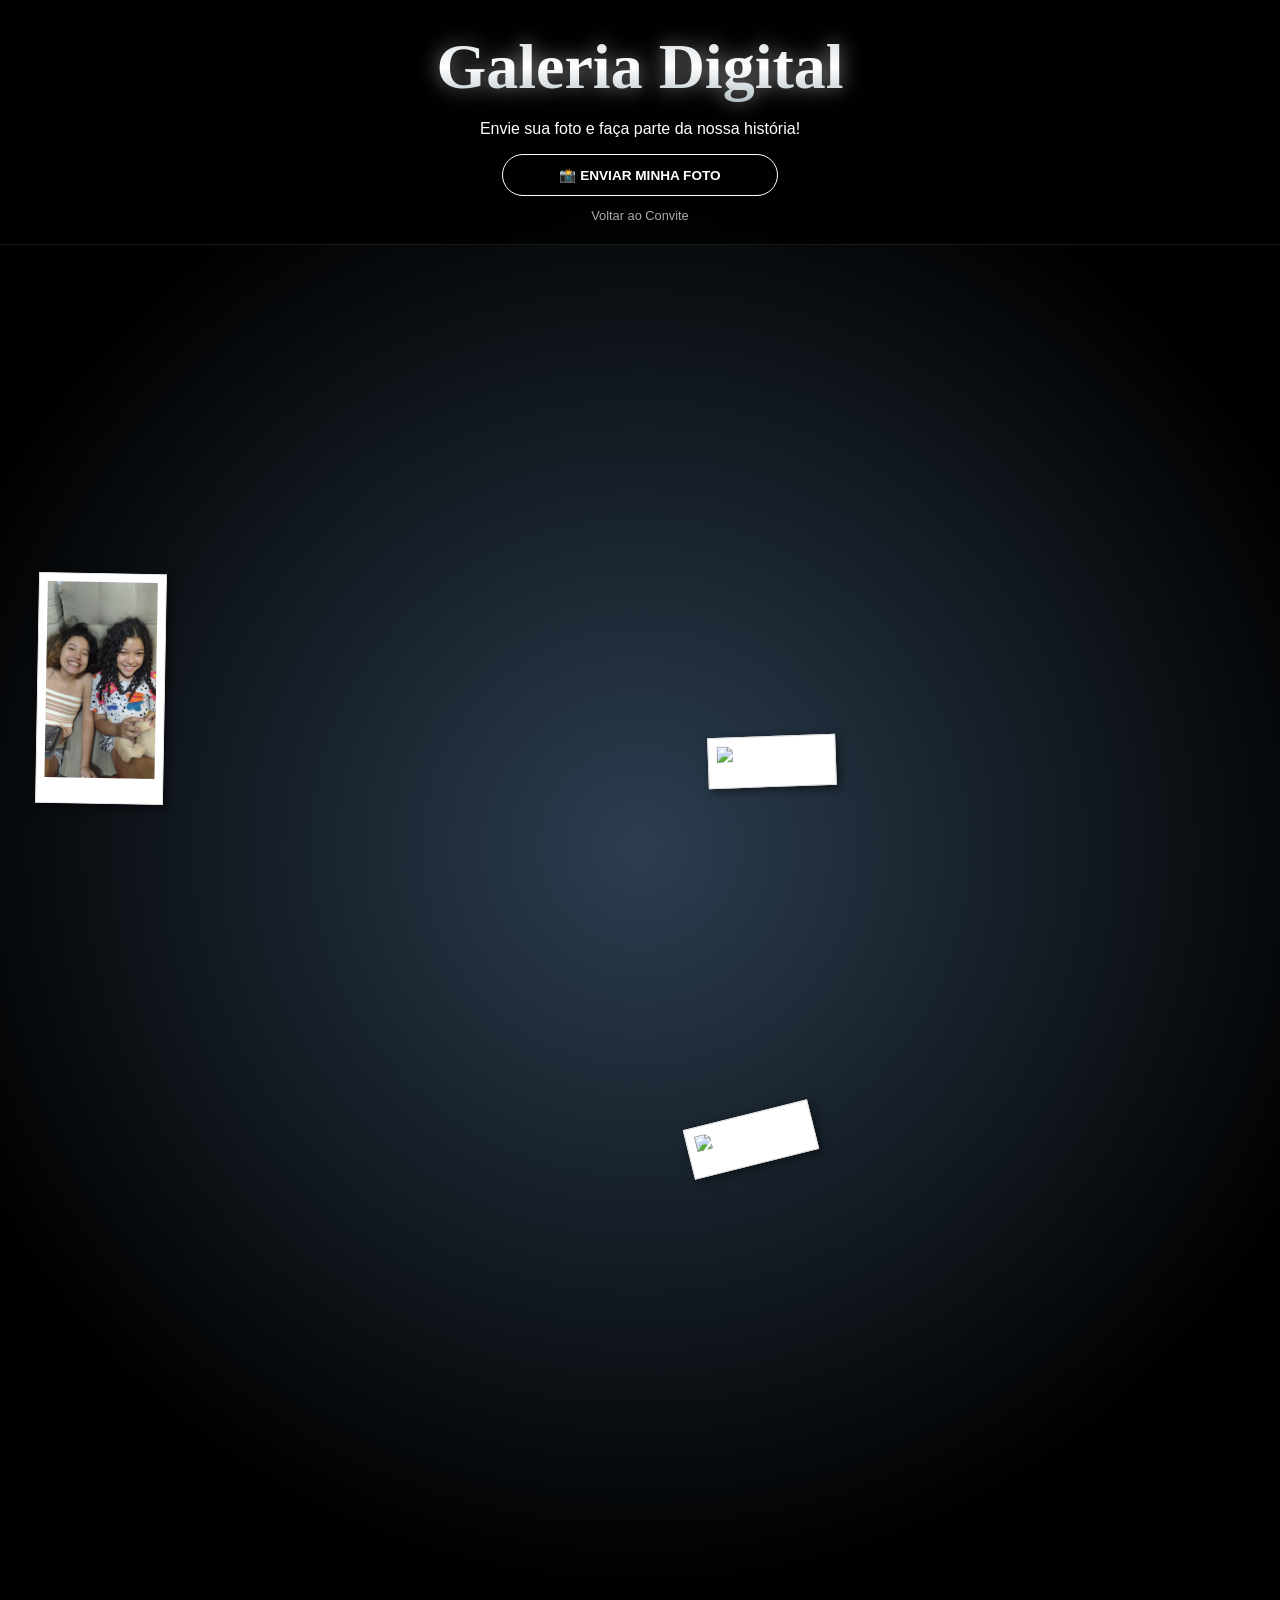
==== galeria.html @ ec3a9900 "Initial commit via Netlify" ====
<!DOCTYPE html>
<html lang="pt-br">
<head>
    <meta charset="UTF-8">
    <meta name="viewport" content="width=device-width, initial-scale=1.0">
    <title>Galeria da Thais</title>
    
    <!-- Fontes Corrigidas -->
    <link rel="preconnect" href="https://fonts.googleapis.com">
    <link rel="preconnect" href="https://gstatic.com" crossorigin>
    <link href="https://googleapis.com" rel="stylesheet">
    
    <link rel="stylesheet" href="style.css">
</head>
<body class="body-galeria">
    <div class="background-overlay"></div>
    
    <div class="header-galeria">
        <h1 class="prata-text">Galeria Digital</h1>
        <p>Envie sua foto e faça parte da nossa história!</p>
        <a href="https://wa.me!+✨" target="_blank" class="btn-interativo" style="width: 250px; margin: 10px auto;">📸 ENVIAR MINHA FOTO</a>
        <a href="meus15anos.html" style="color: #aaa; text-decoration: none; font-size: 0.8rem;">Voltar ao Convite</a>
    </div>

    <div id="mural-fotos">
        <!-- As fotos que você recebeu -->
        <img src="imagens/foto1.jpeg" class="foto-aleatoria">
        <img src="imagens/foto2.jpg" class="foto-aleatoria">
        <img src="imagens/foto3.jpg" class="foto-aleatoria">
    </div>

    <!-- CHAMA O SCRIPT EXTERNO (O que te mandei na última mensagem) -->
    <script src="script.js"></script>
</body>
</html>
---- style.css ----
/* 1. CONFIGURAÇÕES GERAIS */
body {
    margin: 0; padding: 0;
    background: radial-gradient(circle at center, #2c3e50 0%, #000000 70%);
    color: #fff; font-family: 'Montserrat', sans-serif;
    display: flex; justify-content: center; align-items: center;
    min-height: 100vh; overflow-x: hidden;
}

canvas { position: fixed; top: 0; left: 0; pointer-events: none; z-index: 99; }

.background-overlay {
    position: fixed; top: 0; left: 0; width: 100%; height: 100%;
    background: url('https://transparenttextures.com');
    opacity: 0.15; pointer-events: none; z-index: 1;
}
/* Overlay do Menu de Mapas */
#menu-mapas-overlay {
    position: fixed;
    top: 0; left: 0;
    width: 100%; height: 100%;
    background: rgba(0, 0, 0, 0.85);
    display: none; /* Escondido por padrão */
    justify-content: center;
    align-items: center;
    z-index: 9999;
}

/* Card do Menu */
.menu-mapas-card {
    background: #1a1a1a;
    border: 1px solid #fff;
    border-radius: 20px;
    padding: 25px;
    width: 280px;
    text-align: center;
    box-shadow: 0 0 30px rgba(255, 255, 255, 0.2);
}

.menu-mapas-card h3 {
    margin-top: 0;
    color: #fff;
    font-size: 1.2rem;
}

/* Botões dos Mapas */
.btn-mapa {
    display: block;
    background: transparent;
    border: 1px solid rgba(255, 255, 255, 0.3);
    color: #fff;
    padding: 12px;
    margin: 10px 0;
    text-decoration: none;
    border-radius: 10px;
    font-weight: bold;
    transition: 0.3s;
}

.btn-mapa:hover {
    background: #fff;
    color: #000;
}

.btn-fechar {
    background: transparent;
    border: none;
    color: #ff4d4d;
    margin-top: 10px;
    cursor: pointer;
    font-weight: bold;
}

/* 2. CONTAINER E ANIMAÇÕES */
@keyframes slideUp {
    from { opacity: 0; transform: translateY(50px); }
    to { opacity: 1; transform: translateY(0); }
}

.container {
    text-align: center; padding: 30px; width: 90%; max-width: 400px;
    border: 1px solid rgba(255, 255, 255, 0.3); border-radius: 20px;
    background: rgba(0, 0, 0, 0.8); backdrop-filter: blur(10px);
    z-index: 10; position: relative;
    box-shadow: 0 0 40px rgba(255, 255, 255, 0.1);
    animation: slideUp 1.2s ease-out forwards;
}

/* 3. ESTILO DE TEXTO E MOLDURA */
.prata-text {
    font-family: 'Great Vibes', cursive !important; font-size: 4rem;
    background: linear-gradient(to bottom, #cfd8dc 0%, #ffffff 50%, #b0bec5 100%);
    -webkit-background-clip: text; background-clip: text;
    -webkit-text-fill-color: transparent;
    filter: drop-shadow(0 0 10px rgba(255, 255, 255, 0.5));
    margin: 10px 0;
}

.foto-moldura {
    width: 130px; height: 130px; border-radius: 50%; border: 2px solid #fff;
    margin: 0 auto 15px; overflow: hidden; box-shadow: 0 0 15px rgba(255, 255, 255, 0.3);
}
.foto-moldura img { width: 100%; height: 100%; object-fit: cover; }
.subtitulo { font-size: 0.8rem; letter-spacing: 3px; color: #aaa; margin-bottom: 20px; }
.bloco-info { margin: 15px 0; font-size: 1rem; color: #efefef; }

/* 4. CONTAGEM E BOTÕES */
.countdown-container {
    display: flex; justify-content: space-around; margin: 25px 0; padding: 15px 0;
    border-top: 1px solid rgba(255, 255, 255, 0.1); border-bottom: 1px solid rgba(255, 255, 255, 0.1);
}
.time-block span { font-size: 1.6rem; font-weight: bold; display: block; }
.time-block small { font-size: 0.7rem; color: #888; text-transform: uppercase; }

.btn-interativo {
    display: block; border: 1px solid #fff; border-radius: 50px;
    padding: 12px; color: #fff; text-decoration: none;
    font-weight: bold; font-size: 0.85rem; margin-bottom: 15px;
    transition: 0.4s; background: transparent;
}
.btn-interativo:hover { background: #fff; color: #000; box-shadow: 0 0 20px rgba(255, 255, 255, 0.6); }

/* 5. GALERIA (FUNDO E HEADER) */
.body-galeria { display: block !important; min-height: 100vh; background-color: #000; }
#mural-fotos { position: relative; width: 100%; min-height: 150vh; padding-bottom: 100px; z-index: 5; }

.header-galeria {
    text-align: center; position: sticky; top: 0; z-index: 100;
    padding: 20px; background: rgba(0, 0, 0, 0.8);
    backdrop-filter: blur(10px); border-bottom: 1px solid rgba(255, 255, 255, 0.1);
}

/* Fundo escuro total */
#foto-overlay {
    position: fixed;
    top: 0; left: 0;
    width: 100%; height: 100%;
    background: rgba(0, 0, 0, 0.95);
    display: none; /* Escondido por padrão */
    justify-content: center;
    align-items: center;
    z-index: 9999 !important; /* Na frente de TUDO */
}

.foto-aleatoria {
    position: absolute; width: 110px; height: auto;
    padding: 8px 8px 25px 8px; background: #fff;
    border: 1px solid #ddd; box-shadow: 3px 3px 10px rgba(0,0,0,0.5);
    transition: transform 0.3s ease;
    z-index: 10; cursor: pointer;
}

/* ESTADO AMPLIADO - FORÇANDO PRIORIDADE */
.foto-aleatoria.ampliada {
    position: fixed !important;
    top: 50% !important;
    left: 50% !important;
    transform: translate(-50%, -50%) scale(1) rotate(0deg) !important;
    z-index: 2000 !important; /* Muito acima de tudo */
    width: 320px !important;
    max-width: 90vw;
    box-shadow: 0 0 50px rgba(255, 255, 255, 0.5);
}
/* A foto que aparece grande no centro */
#foto-destaque {
    max-width: 90%;
    max-height: 80%;
    border: 5px solid #fff;
    box-shadow: 0 0 30px rgba(255, 255, 255, 0.5);
    animation: zoomIn 0.3s ease;
}
@keyframes zoomIn {
    from { transform: scale(0.5); opacity: 0; }
    to { transform: scale(1); opacity: 1; }
}
/* 7. PRESENTES */
.lista-presentes { display: grid; grid-template-columns: 1fr 1fr; gap: 15px; margin-top: 20px; }
.item-presente {
    background: rgba(255, 255, 255, 0.05); border: 1px solid rgba(255, 255, 255, 0.1);
    padding: 15px; border-radius: 15px; transition: 0.3s;
}
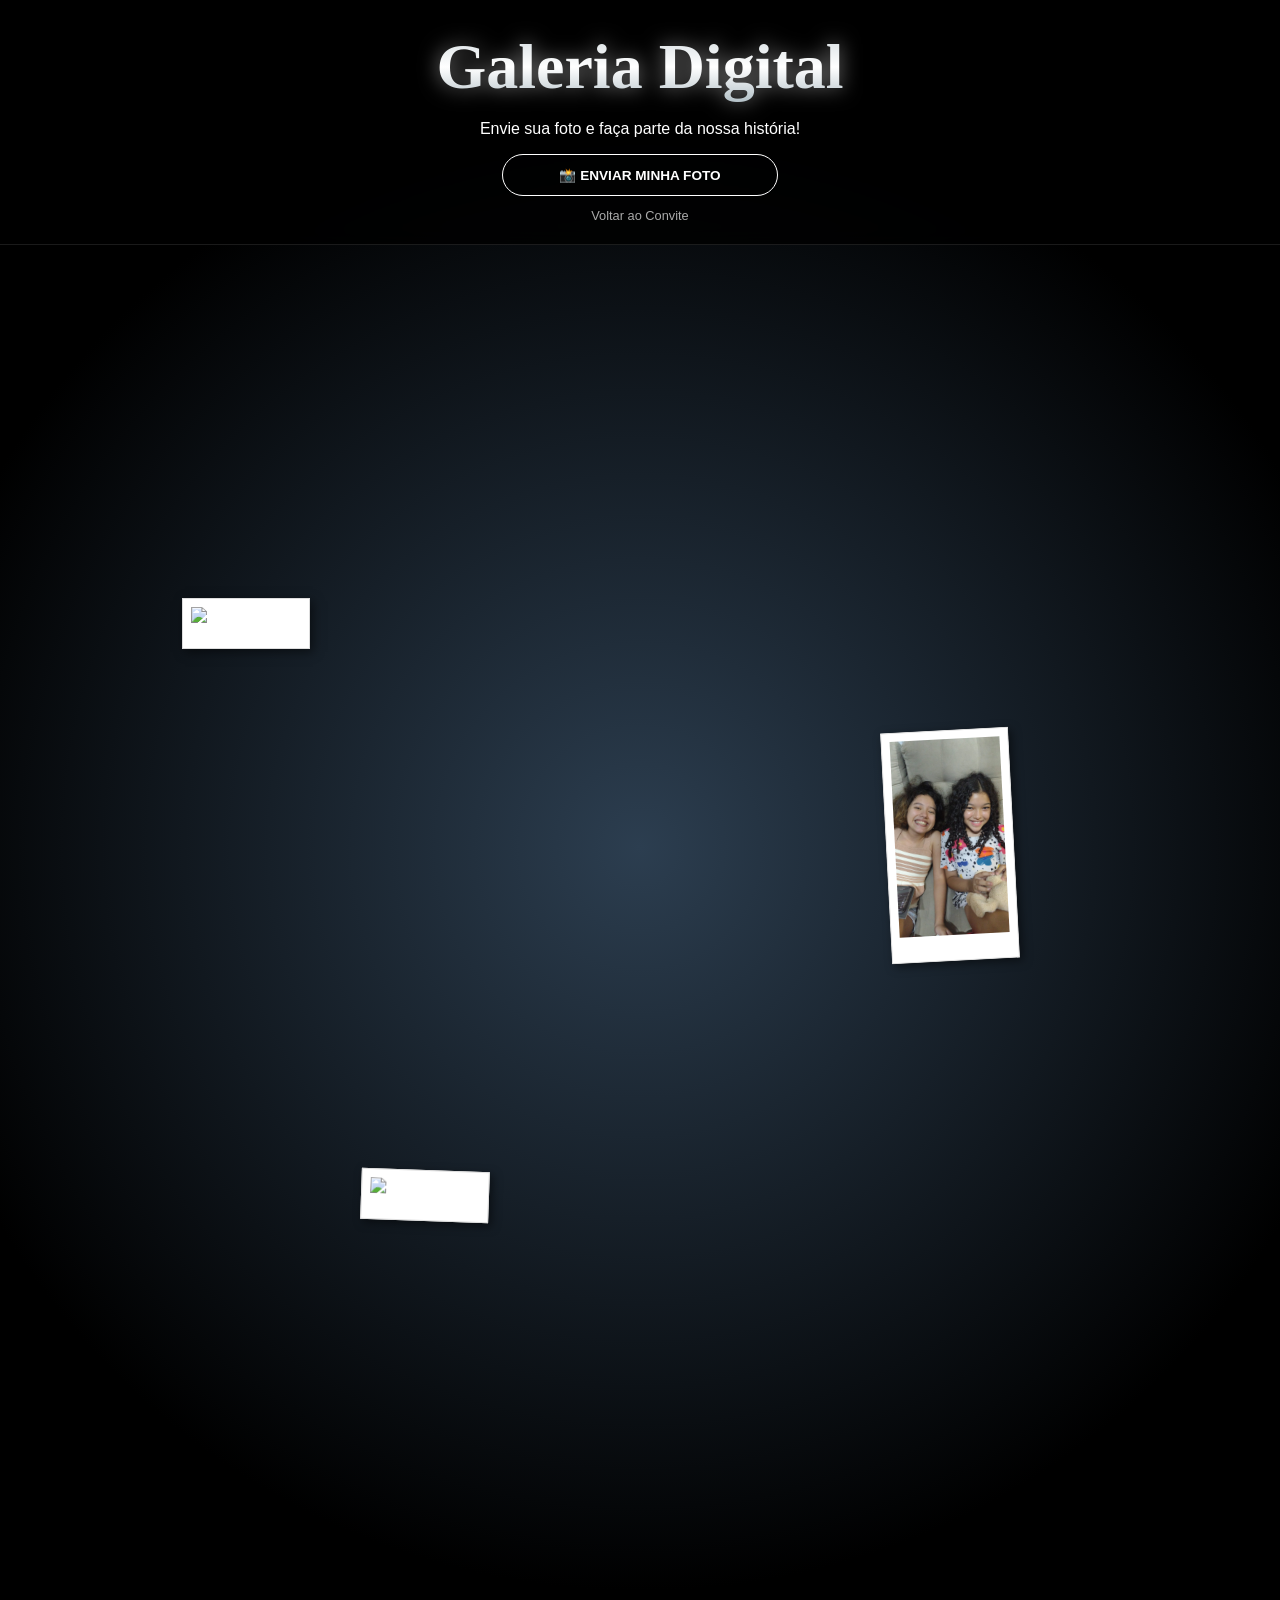
==== commit b226e4f2: "Fix link format and update photo submission URL" ====
--- a/galeria.html
+++ b/galeria.html
@@ -18,8 +18,8 @@
     <div class="header-galeria">
         <h1 class="prata-text">Galeria Digital</h1>
         <p>Envie sua foto e faça parte da nossa história!</p>
-        <a href="https://wa.me!+✨" target="_blank" class="btn-interativo" style="width: 250px; margin: 10px auto;">📸 ENVIAR MINHA FOTO</a>
-        <a href="meus15anos.html" style="color: #aaa; text-decoration: none; font-size: 0.8rem;">Voltar ao Convite</a>
+        <a href="https://wa.me/+351924116588?Textoi%20posta%20essa%20no%20mural.✨" target="_blank" class="btn-interativo" style="width: 250px; margin: 10px auto;">📸 ENVIAR MINHA FOTO</a>
+        <a href="index.html" style="color: #aaa; text-decoration: none; font-size: 0.8rem;">Voltar ao Convite</a>
     </div>
 
     <div id="mural-fotos">
